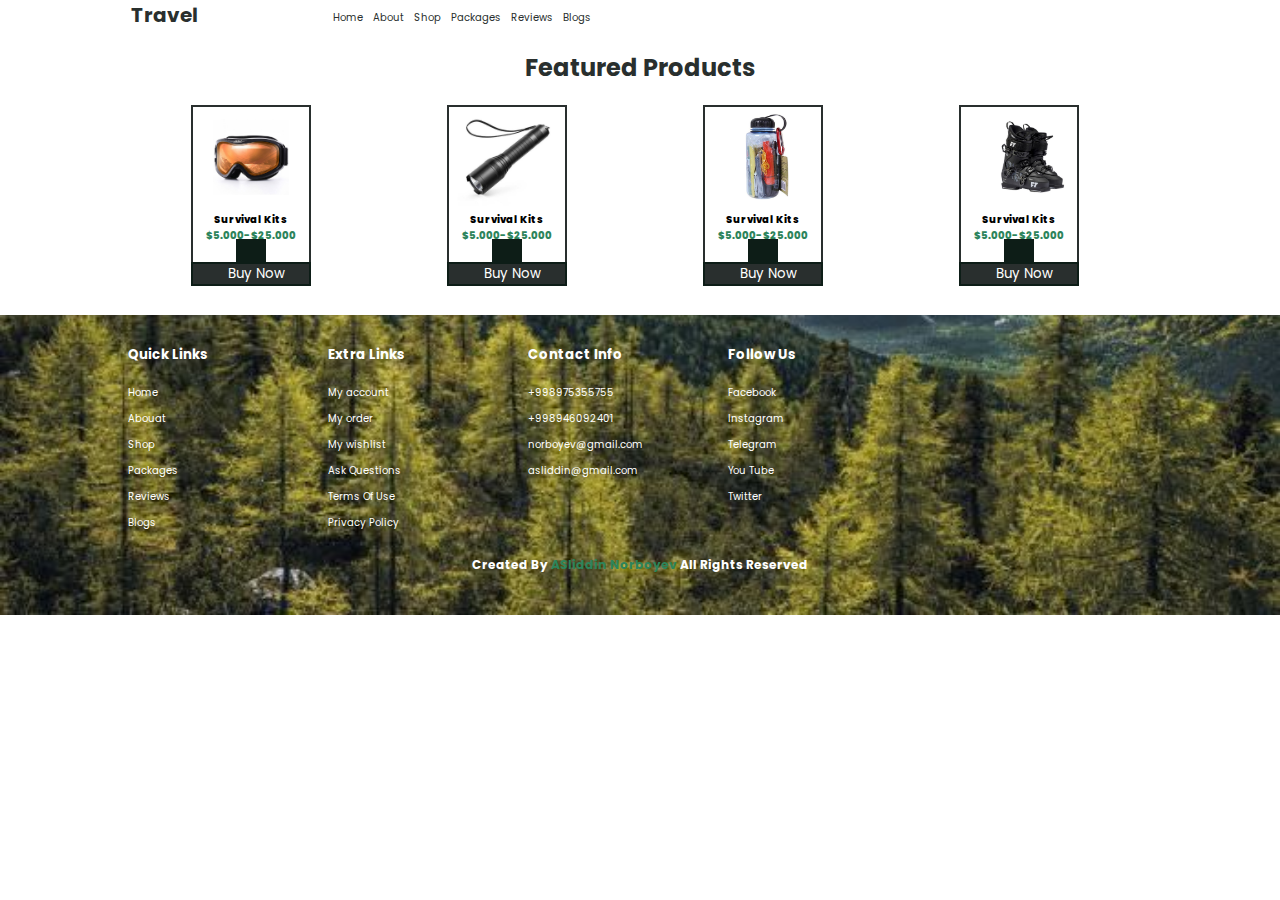
==== html/shop.html @ 3392cd33 "initial commit" ====
<!DOCTYPE html>
<html lang="en">
    <head>
        <meta charset="UTF-8">
        <meta name="viewport" content="width=device-width, initial-scale=1.0">
        <title>Let's go to Tour</title>
        <!-- font awesome -->
        <link rel="stylesheet" href="https://cdnjs.cloudflare.com/ajax/libs/font-awesome/6.5.1/css/all.min.css" integrity="sha512-DTOQO9RWCH3ppGqcWaEA1BIZOC6xxalwEsw9c2QQeAIftl+Vegovlnee1c9QX4TctnWMn13TZye+giMm8e2LwA==" crossorigin="anonymous" referrerpolicy="no-referrer" />
        <!-- google fonts -->
        <link rel="preconnect" href="https://fonts.googleapis.com">
        <link rel="preconnect" href="https://fonts.gstatic.com" crossorigin>
        <link href="https://fonts.googleapis.com/css2?family=Poppins:wght@300;400&display=swap" rel="stylesheet">
        <!-- css -->
        <link rel="stylesheet" href="/style.css">
    </head>
    <body>
        <header>
            <div class="container">
                <div class="nav shadow">
                    <i class="fa-solid fa-person-hiking brand" id="greenicon"></i>
                    <h2 class="brand">Travel</h2>
                    <div class="pages">
                        <ul>
                            <li><a href="/index.html">Home</a></li>
                            <li><a href="/html/about.html">About</a></li>
                            <li><a href="#">Shop</a></li>
                            <li><a href="/html/packages.html">Packages</a></li>
                            <li><a href="/html/reviews.html">Reviews</a></li>
                            <li><a href="/html/blogs.html">Blogs</a></li>
                        </ul>
                        <div class="pageicon">
                            <i class="fa-solid fa-cart-shopping"></i>
                            <i class="fa-solid fa-magnifying-glass"></i>
                        </div>

                    </div>
                </div>

            </div>
        </header>

        <main>
            <div class="container">
                <h2>featured products</h2>
                <div class="shopbox">
                    <div class="products">
                        <img src="/images/market1.jfif" alt="">
                        <span>Survival Kits</span>
                        <span class="green">$5.000-$25.000</span>
                        <ul class="stars">
                            <li><i class="fa-solid fa-star"></i></li>
                            <li><i class="fa-solid fa-star"></i></li>
                            <li><i class="fa-solid fa-star"></i></li>
                            <li><i class="fa-solid fa-star"></i></li>
                            <li><i class="fa-regular fa-star"></i></li>
                        </ul>
                        <div class="shopicons">
                            <i class="fa-solid fa-cart-shopping"></i>
                            <i class="fa-solid fa-eye"></i>
                            <i class="fa-solid fa-share"></i>
                        </div>
                        <div class="button" >
                            <button><i class="fa-solid fa-coins"></i>Buy Now</button>
                        </div>
                    </div>
                    <div class="products">
                        <img src="/images/market2.jfif" alt="">
                        <span>Survival Kits</span>
                        <span class="green">$5.000-$25.000</span>
                        <ul class="stars">
                            <li><i class="fa-solid fa-star"></i></li>
                            <li><i class="fa-solid fa-star"></i></li>
                            <li><i class="fa-solid fa-star"></i></li>
                            <li><i class="fa-solid fa-star"></i></li>
                            <li><i class="fa-regular fa-star"></i></li>
                        </ul>
                        <div class="shopicons">
                            <i class="fa-solid fa-cart-shopping"></i>
                            <i class="fa-solid fa-eye"></i>
                            <i class="fa-solid fa-share"></i>
                        </div>
                        <div class="button" >
                            <button><i class="fa-solid fa-coins"></i>Buy Now</button>
                        </div>
                    </div>
                    <div class="products">
                        <img src="/images/market3.jfif" alt="">
                        <span>Survival Kits</span>
                        <span class="green">$5.000-$25.000</span>
                        <ul class="stars">
                            <li><i class="fa-solid fa-star"></i></li>
                            <li><i class="fa-solid fa-star"></i></li>
                            <li><i class="fa-solid fa-star"></i></li>
                            <li><i class="fa-solid fa-star"></i></li>
                            <li><i class="fa-regular fa-star"></i></li>
                        </ul>
                        <div class="shopicons">
                            <i class="fa-solid fa-cart-shopping"></i>
                            <i class="fa-solid fa-eye"></i>
                            <i class="fa-solid fa-share"></i>
                        </div>
                        <div class="button" >
                            <button><i class="fa-solid fa-coins"></i>Buy Now</button>
                        </div>
                    </div>
                    <div class="products">
                        <img src="/images/market4.jfif" alt="">
                        <span>Survival Kits</span>
                        <span class="green">$5.000-$25.000</span>
                        <ul class="stars">
                            <li><i class="fa-solid fa-star"></i></li>
                            <li><i class="fa-solid fa-star"></i></li>
                            <li><i class="fa-solid fa-star"></i></li>
                            <li><i class="fa-solid fa-star"></i></li>
                            <li><i class="fa-regular fa-star"></i></li>
                        </ul>
                        <div class="shopicons">
                            <i class="fa-solid fa-cart-shopping"></i>
                            <i class="fa-solid fa-eye"></i>
                            <i class="fa-solid fa-share"></i>
                        </div>
                        <div class="button" >
                            <button><i class="fa-solid fa-coins"></i>Buy Now</button>
                        </div>
                    </div>
                </div>
            </div>
        </main>
        <!-- footer -->
        <footer>
            <div class="container">
                <div class="rowfooter">
                    <div class="footerbox">
                        <h5>quick links</h5>
                        <ul>
                            <li>Home</li>
                            <li>Abouat</li>
                            <li>Shop</li>
                            <li>Packages</li>
                            <li>Reviews</li>
                            <li>Blogs</li>
                        </ul>
                    </div>
                    <div class="footerbox">
                        <h5>extra links</h5>
                        <ul>
                            <li>My account</li>
                            <li>My order</li>
                            <li>My wishlist</li>
                            <li>Ask Questions</li>
                            <li>Terms Of Use</li>
                            <li>Privacy Policy </li>
                        </ul>
                    </div>
                    <div class="footerbox">
                        <h5>contact info</h5>
                        <ul>

                            <li>+998975355755</li>
                            <li>+998946092401</li>
                            <li>norboyev@gmail.com</li>
                            <li>asliddin@gmail.com</li>
                        </ul>
                    </div>
                    <div class="footerbox">
                        <h5>follow us</h5>
                        <ul>
                            <li>Facebook</li>
                            <li>Instagram</li>
                            <li>Telegram</li>
                            <li>You Tube</li>
                            <li>Twitter</li>

                        </ul>
                    </div>
                </div>
                <h3 class="footernom">Created by <span class="green">ASliddin Norboyev</span> All rights reserved</h3>
            </div>
        </footer>
    </body>
</html>
---- style.css ----
* {
    font-family: 'Poppins', sans-serif;
    margin: 0;
    padding: 0;
    box-sizing: border-box;
}
h6 {
    color: #2d845b;
    color: #292f2e;
    color: #e9ebe9;
    color: #acaba8;
    color: #0d1d17; hover
}
.container {
    width: 80%;
    margin: 0 auto;
}
h1, h2, h3, h4, h5 ,h6 {
    text-transform: capitalize;
    color: #292f2e;
}
header {


}
#hed {
    background-image: url(/images/header4.webp);
    background-size: cover;
    background-position-x: 180%;
    width: 100%;
    height: 300px;
}
header .nav {
    display: flex;
    align-items: center;
    width: 100%;
    margin-top: ;
}
header .nav #greenicon {
    color: #2d845b;
}
header .nav h2 {
    font-size: 20px;
    margin-left: 3px;
}
.pages ul {
    display: inline;

}
.pages {
    margin-left: 130px;
}

.pages ul li {
    float: left;
    list-style-type: none;

}
.pages ul li a:hover {
    color: #2d845b;
    border-bottom: 1px solid #2d845b;
}
.pages ul li a{
    text-decoration: none;
    color: #292f2e;
    margin: 0 5px;
    font-size: 10px;
}
.brand {
    cursor: pointer;
}
.pages .pageicon {
    float: right;

}
.pages .pageicon i {
    margin: 3px;
    font-size: 10px;
    color: #acaba8;
    cursor: pointer;
}
.pages .pageicon i:hover {
    color: #2d845b;
}
header .header {
    position: relative;
    top: 50px;

    width: 300px;
    height: 400px;
}
header .header p {
    line-height: 1.8;
    margin: 15px 0;
    font-size: 8px;
}
header .header h2 {
    margin: 5px 0;
}
.green {
    color: #2d845b;
}
header .header {
    font-size: smaller;
}
.btn {
    padding: 5px 10px;
    background: none;
    border: 1.5px solid #0d1d17;
    font-size: 10px;
    transition: all 0.3s ease;
}
.btn:hover {
    background-color: #0d1d17;
    color: #fff;
    cursor: pointer;
}
section .adventure {

}
section .adventure  h2 {
    text-align: center;
    margin-top: 40px;
    margin-bottom: 15px;
}
section .adbox {
    display: flex;
    justify-content: space-around;

}
section .adbox img {
    width: 100px;
    height: 100px;
    border-radius: 50%;
}
section .adbox h5 {
    color: #2d845b;
}
section .adbox p {
    font-size: 10px;
    margin: 10px 0;
    line-height: 1.5;
}
section .adbox .adboxs {
    text-align: center;
}
.about {
    background-color: #e9ebe9 ;

}
.about .container {
    display: flex;
    justify-content: center;

}
.about .aboutimg img{
    width: 250px;
    height: 250px;
    object-fit: cover;
    object-position: right ;
    box-shadow: 20px 20px #acaba8;
    margin: 30px 0;
}
.about .aboutcontent {
    width: 50%;
    padding: 0 10px;
    margin: 25px 30px;
}
.about .aboutcontent p  {
    font-size: 10px;
    margin: 10px 0;
    line-height: 1.6;
}
main .container h2 {
    text-align: center;
    margin: 20px ;
}
main .container .shopbox{
    display: flex;
    justify-content: space-around;
}
main .container .shopbox .products {
    width: 120px;
    height: 180px;
    border: 2px solid #292f2e;
    text-align: center;
    font-weight: 800;
    margin-right: 10px;
    font-size: 10px;
}
main .container .shopbox img {
    width: 100%;
    object-fit: contain;
    height: 100px;
}
.container .shopbox .products ul {
    display: flex;
    justify-content: center;
}
.container .shopbox .products ul li {
    list-style-type: none;
    float: left;
}
.container .shopbox .products .shopicons i{
    color: #fff;
    background-color: #0d1d17;
    width: 30px;
    height: 20px;
    align-items: center;
    padding: 5px;
    margin-top: 5px;
    transition: all 0.5s ease;
}
.container .shopbox .products .shopicons i:hover {
    background-color: #acaba8;
    color: #0d1d17;

}
.button button {
    width: 120px;
    background-color: #292f2e;
    border: 2px solid #0d1d17;
    color: #fff;
    position: relative;
    left: -2px;
    top: 2px;
    transition: all 0.5s ease;
    cursor: pointer;
}
.button button:hover {
    background-color: white;
    color: #0d1d17;
}
.button button i {
    color: yellow;
    margin: 5px;
}
.packages {
    background-color: #e9ebe9;
}
.packages h2 {
    text-align: center;
    padding: 10px;
    font-size: 20px;
}
.packages .container .packcontainer {
    display: flex;
    justify-content: space-around;
}
.packages .packcontainer .packbox  .packimg img{
    width: 150px;
    height: 100px;
    object-fit: cover;
}
.packages .container .packcontainer .packbox {
    border: 1px solid #0d1d17;
    width: 170px;
    text-align: center;
    background-color: #fff;
    padding: 10px;
    font-size: 10px;
    margin: 5px 0;
    border-radius: 5px;
}
.packages .container .packcontainer .packbox:hover {
    background: #0d1d17;
    cursor: pointer;
    color: #fff;
}
.packages .container .packcontainer .packbox .btnn {
    border: 1px solid #0d1d17;
    padding: 5px 10px;
    font-size: smaller;

}
.packages .container .packcontainer .packbox .btnn:hover {
    background-color: #acaba8;
    cursor: pointer;
}
.packages .container .packcontainer .packbox p {
    line-height: 1.5;
    font-size: 7px;
    margin: 5px;
}
.packages .container .packcontainer .packbox h4 {
    margin: 3px;
}
.packcontainer .packbox .green {
    display: block;
    margin-bottom: 5px;
}
.reviews {

}
.reviews h2 {
    text-align: center;
    padding: 10px;
}
.reviews  .revcon {
    display: flex;

}
.reviews  .revcon .revbox {
    font-style: italic;
    font-size: 10px;
    width: 200px;
    margin: 0 5px;
}
.reviews  .revcon .revbox p {
    background-color: #e9ebe9;
    padding: 10px;
    border-top-right-radius: 15px;
    border-top-left-radius: 15px;
    border-bottom-right-radius: 15px;
}
.reviews  .revcon .revbox .revimg img {
    width: 50px;
    height: 50px;
    object-position: top;
    border-radius: 50%;
    object-fit: cover;
    margin: 5px 0;
}
.reviews  .revcon .revbox .revimg {
    display: flex;
}
.reviews  .revcon .revbox .revimg .person {
    padding: ;
    margin: 15px 10px;
    font-size: 10px;
    font-style: normal;
}
.reviews2 h2 {
    text-align: center;
    margin: 20px;
    padding: 10px;
    ;
}
.reviews2  {
    margin-top: 10px;
    background-color: #e9ebe9;
}
.reviews2  .users .userimg img {
    width: 50px;
    height: 50px;
    border-radius: 50%;
    object-fit: cover;
    object-position: top bottom;
}
.reviews2  .users {
    display: flex;
    padding: 20px;
}
.reviews2  .users p {
    font-size: 10px;
}
.telegram {
    color: #fff;
    width: 80%;
    border-radius: 30px;
    margin: 0 auto;
    background-color: #0d1d17;
}
.reviews2  .users .content {
    padding: 0 10px;
}
.reviews2  .users .content h5 {
    color: #e9ebe9;
}
.offer h2 {
    text-align: center;
    margin: 10px;
}
.offercon {
    display: flex;
    justify-content: center;
}
.offercon .offerbox {
    border: 1px solid #0d1d17;
    text-align: center;
    width: 180px;
    margin-right: 10px;
    margin-bottom: 10px;
    padding: 4px;
    border-radius: 3px;

}
.offercon .offerbox:hover {
    background-color: #0d1d17;
    color: #fff;
    cursor: pointer;
}
.offercon .offerbox i {
    justify-content: center;
    align-items: center;
    font-size: 50px;
    padding: 40px;

}
.offercon .offerbox h5 {
    font-size: 12px;
}
.offer .offercon {
    font-size: 10px;
}
.offer .offercon  .btn {
    font-size: 10px;
    margin-top: 10px;
    background-color: #fff;
}
.offer .offercon  .btn:hover {
    color: #0d1d17;
    width: 100px;
}
.blogs h2 {
    text-align: center;
    padding: 10px;

}
.blogs .blogcon {
    display: flex;
    justify-content: space-around;

}
.blogs .blogcon .blogbox img {
    width: 150px;
    height: 100px;
    object-fit: cover;
    border-radius: 3px;
}
.blogs .blogcon .blogbox .blogday {
    background-color: #0d1d17;
    color: #fff;
    justify-content: center;
    text-align: center;
    width: 120px;
    padding: 5px;
    font-size: 8px;
    position: relative;
    border-radius: 3px;
    top: -15px;
    left: 15px;
}
.blogs .blogcon .blogbox .blogday i {
    color: #2d845b;
}
.blogs .blogcon .blogbox .blogday .left {
    margin-left: 10px;
}
.blogs .blogcon .blogbox {
    font-size: 10px;
    text-align: center;
    width: 150px;

}
.blogs .blogcon .blogbox .btn {
    margin-top: 10px;
}
.subscribe {
    background-color: #e9ebe9;
    font-size: 10px;
    text-align: center;
    margin: 20px 0;
}
.subscribe p {


}
.subscribe h2 {
    text-align: center;
    padding: 10px;
    font-size: 30px;
}
.subscribe input {
    width: 300px;
    border-radius: 20px;
    margin: 20px ;
    padding: 10px;
    font-size: smaller;
    border: 1px solid #0d1d17;
}
.subscribe .submit {
    background-color: #0d1d17;
    color: #fff;
    border: none;
    padding: 4px 20px;
    border-radius: 20px;
    position: relative;
    top: -51px;
    left: 103px;
}
.subscribe .submit:hover {
    cursor: pointer;
    color: #0d1d17;
    background-color: #acaba8;

}
.companys img {
    width: 100px;
    object-fit: contain;
}
.companys {
    display: flex;
    justify-content: center;
}
/* footer */
footer {
    background-image: url(/images/footer.jpg);
    background-size: cover;
    background-position: bottom;
    background-color: #111816;
    color: #fff;
    background-position: fixed;
    bottom: 0;
    width: 100%;
    height: 300px;
    margin-top: 30px;
}
footer .rowfooter {
    display: flex;

}
footer .footerbox {
    width: 200px;

}
footer .footerbox ul li {
    list-style-type: none;
    font-size: 10px;
    padding: 5px 0;
    transition: all 0.3s ease;
}
footer .footerbox ul li:hover {
    color: #2d845b;
    cursor: pointer;
}
footer .footerbox h5 {
    color: #fff;
    margin: 30px 0 15px 0;
}
.footernom {
    color: #fff;
    font-size: 12px;
    text-align: center;
    padding: 20px;
}
.active {
    color: #2d845b;
    border-bottom: 1px solid #2d845b;
}
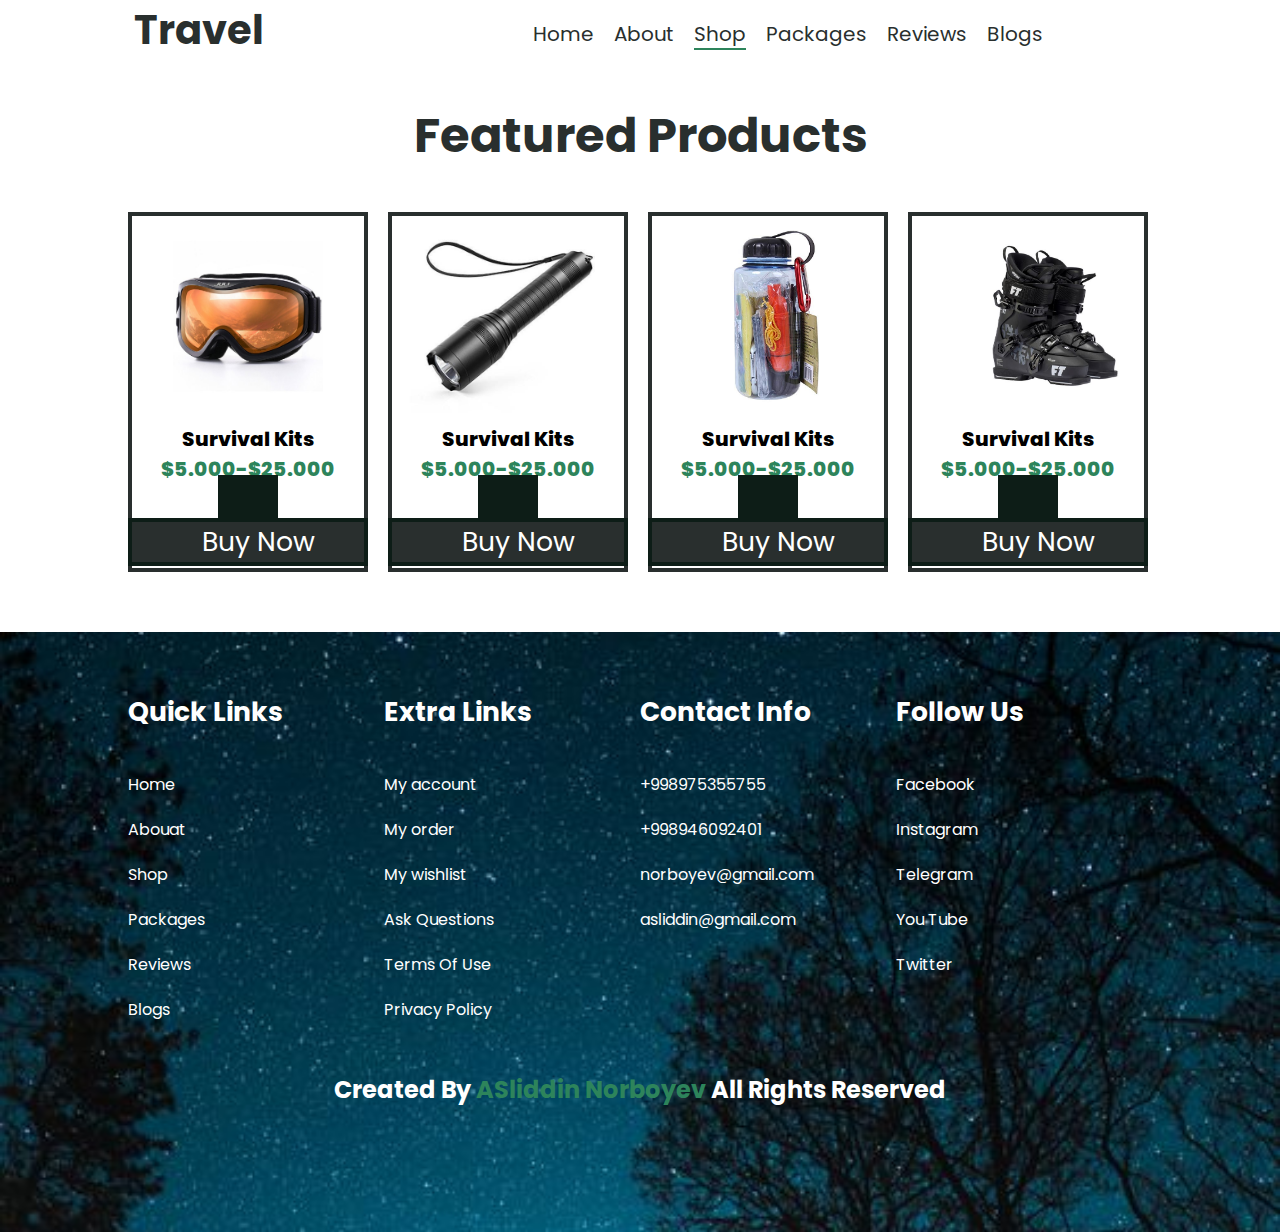
==== commit 862740c0: "All things complate" ====
--- a/html/shop.html
+++ b/html/shop.html
@@ -23,7 +23,7 @@
                         <ul>
                             <li><a href="/index.html">Home</a></li>
                             <li><a href="/html/about.html">About</a></li>
-                            <li><a href="#">Shop</a></li>
+                            <li><a href="#" class="active">Shop</a></li>
                             <li><a href="/html/packages.html">Packages</a></li>
                             <li><a href="/html/reviews.html">Reviews</a></li>
                             <li><a href="/html/blogs.html">Blogs</a></li>
--- a/style.css
+++ b/style.css
@@ -1,16 +1,11 @@
-
+body {
+    zoom: 200%;
+}
 * {
     font-family: 'Poppins', sans-serif;
     margin: 0;
     padding: 0;
     box-sizing: border-box;
-}
-h6 {
-    color: #2d845b;
-    color: #292f2e;
-    color: #e9ebe9;
-    color: #acaba8;
-    color: #0d1d17; hover
 }
 .container {
     width: 80%;
@@ -35,7 +30,6 @@
     display: flex;
     align-items: center;
     width: 100%;
-    margin-top: ;
 }
 header .nav #greenicon {
     color: #2d845b;
@@ -325,8 +319,7 @@
 .reviews  .revcon .revbox .revimg {
     display: flex;
 }
-.reviews  .revcon .revbox .revimg .person {
-    padding: ;
+.reviews  .revcon .revbox .revimg .person  {
     margin: 15px 10px;
     font-size: 10px;
     font-style: normal;
@@ -506,9 +499,9 @@
 }
 /* footer */
 footer {
-    background-image: url(/images/footer.jpg);
+    background-image: url(/images/back2.jpg);
     background-size: cover;
-    background-position: bottom;
+    background-position: center top;
     background-color: #111816;
     color: #fff;
     background-position: fixed;
@@ -527,13 +520,15 @@
 }
 footer .footerbox ul li {
     list-style-type: none;
-    font-size: 10px;
+    font-size: 8px;
     padding: 5px 0;
     transition: all 0.3s ease;
 }
 footer .footerbox ul li:hover {
     color: #2d845b;
     cursor: pointer;
+    margin-left: 7px;
+
 }
 footer .footerbox h5 {
     color: #fff;
